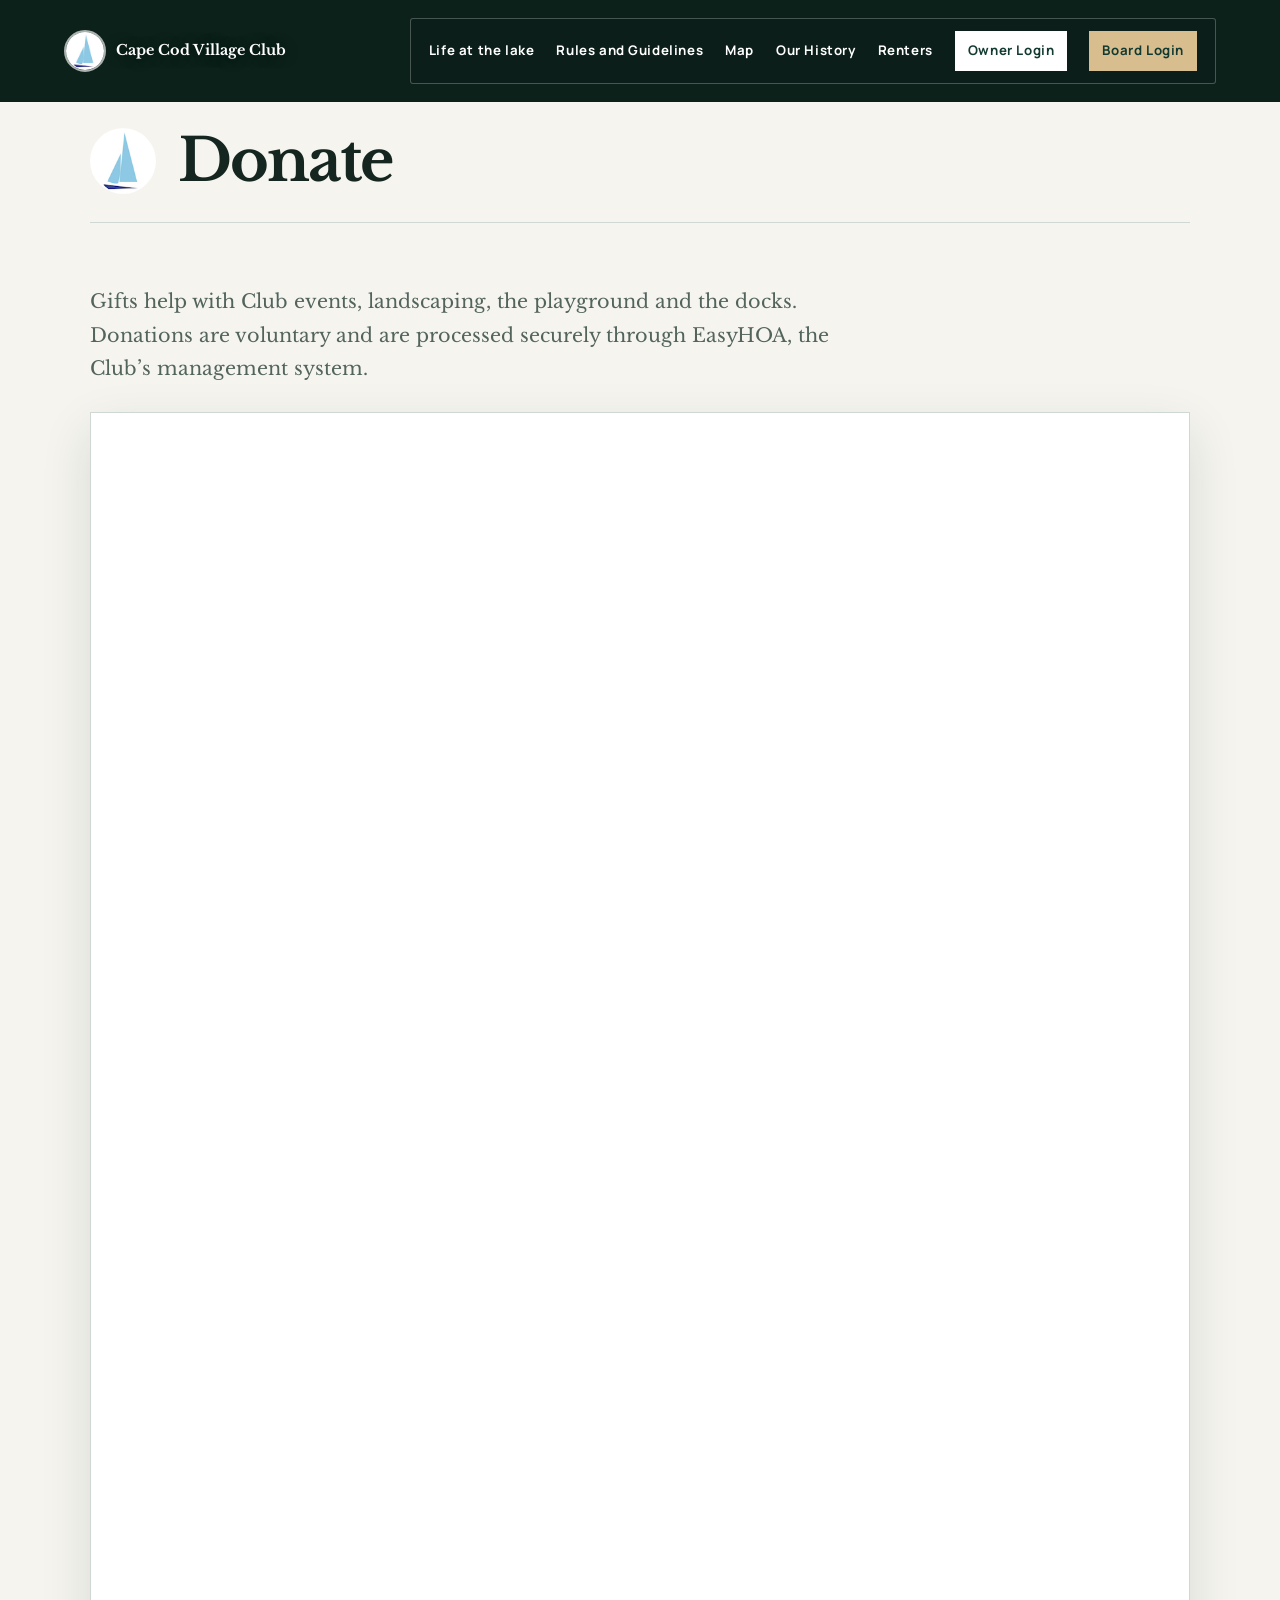
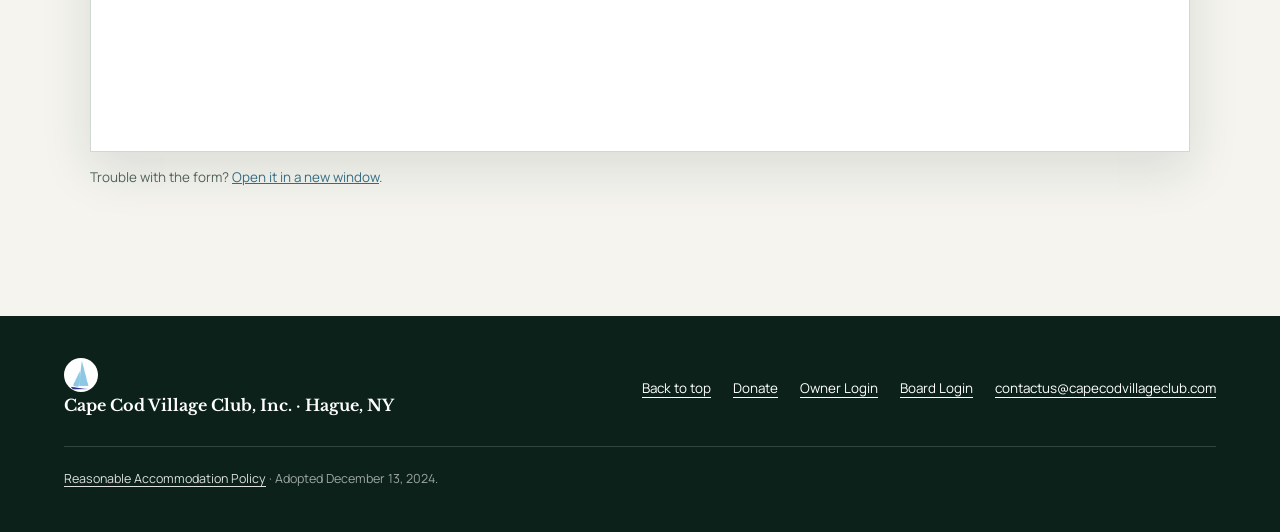
==== donate/index.html @ 1336fd5d "Donate page on the site with EasyHOA's form framed in /donate/ shows the club's EasyHOA donation for" ====
<!doctype html>
<html lang="en">
<head>
  <meta charset="utf-8" />
  <meta name="viewport" content="width=device-width, initial-scale=1, viewport-fit=cover" />
  <meta name="color-scheme" content="light dark" />
  <link rel="icon" type="image/png" sizes="32x32" href="../favicon-32.png" />
  <link rel="apple-touch-icon" href="../apple-touch-icon.png" />
  <meta property="og:type" content="website" />
  <meta property="og:site_name" content="Cape Cod Village Club" />
  <meta property="og:title" content="Donate — Cape Cod Village Club" />
  <meta property="og:description" content="Support Cape Cod Village Club events, landscaping, the playground and the docks." />
  <meta property="og:url" content="https://ccvc-website.vercel.app/donate/" />
  <meta property="og:image" content="https://ccvc-website.vercel.app/images/share-card.jpg" />
  <meta property="og:image:width" content="1200" />
  <meta property="og:image:height" content="630" />
  <meta property="og:image:alt" content="Aerial view of Cape Cod Village Club cottages among the pines on Lake George" />
  <meta name="twitter:card" content="summary_large_image" />
  <title>Donate — Cape Cod Village Club</title>
  <meta name="description" content="Support Cape Cod Village Club events, landscaping, the playground and the docks." />
  <link rel="preconnect" href="https://fonts.googleapis.com" />
  <link rel="preconnect" href="https://fonts.gstatic.com" crossorigin />
  <link href="https://fonts.googleapis.com/css2?family=Libre+Baskerville:ital,wght@0,400;0,700;1,400&family=Manrope:wght@400;500;600;700&display=swap" rel="stylesheet" />
  <link rel="stylesheet" href="../css/site.css" />
  <link rel="stylesheet" href="../css/guide.css" />
  <link rel="stylesheet" href="../css/donate.css" />
</head>
<body class="route-renters" data-page="donate">
  <a class="skip-link" href="#donate">Skip to content</a>

  <div class="nav-shell">
    <button class="mobile-logo-menu" type="button" aria-expanded="false" aria-controls="site-nav" aria-label="Open navigation"><img src="../images/ccvc-logo.jpg" alt="" /></button>
    <a class="brand" href="../" aria-label="Cape Cod Village Club home"><img src="../images/ccvc-logo.jpg" alt="" /><span>Cape Cod Village Club</span></a>
    <nav class="nav" id="site-nav" aria-label="Primary navigation">
      <a class="mobile-home" href="../">Home</a>
      <a href="../#waterfront">Life at the lake</a>
      <a href="../#guidelines">Rules and Guidelines</a>
      <a href="../#map">Map</a>
      <a href="../#history">Our History</a>
      <a href="../renter-guide/">Renters</a>
      <a class="portal-link" href="https://app.easyhoa.com/login.html?redirect=login" target="_blank" rel="noopener">Owner Login</a>
      <a class="portal-link board" href="https://dashboard.easyhoa.com/login/?redirect=login" target="_blank" rel="noopener">Board Login</a>
    </nav>
  </div>

  <main class="section guide donate route-page" id="donate" aria-labelledby="donate-title">
    <div class="wrap donate-wrap">
      <span id="top"></span>
      <div class="renter-form-heading">
        <img src="../images/ccvc-logo.jpg" alt="" />
        <h1 id="donate-title">Donate</h1>
      </div>
      <div class="guide-copy donate-intro">
        <p class="guide-lede">Gifts help with Club events, landscaping, the playground and the docks. Donations are voluntary and are processed securely through EasyHOA, the Club’s management system.</p>
      </div>
      <div class="donate-frame-shell">
        <iframe class="donate-frame" src="https://easyhoa.website/capecodvillageclubinc/donations" title="Cape Cod Village Club donation form" loading="eager"></iframe>
      </div>
      <p class="donate-fallback">Trouble with the form? <a href="https://easyhoa.website/capecodvillageclubinc/donations" target="_blank" rel="noopener">Open it in a new window</a>.</p>
    </div>
  </main>

  <footer>
    <div class="footer-inner">
      <strong><img src="../images/ccvc-logo.jpg" alt="" style="width:34px;height:34px;border-radius:50%;vertical-align:middle;margin-right:10px">Cape Cod Village Club, Inc. · Hague, NY</strong>
      <div class="footer-links">
        <a href="#top">Back to top</a>
        <a href="./">Donate</a>
        <a href="https://app.easyhoa.com/login.html?redirect=login" target="_blank" rel="noopener">Owner Login</a>
        <a href="https://dashboard.easyhoa.com/login/?redirect=login" target="_blank" rel="noopener">Board Login</a>
        <a href="mailto:contactus@capecodvillageclub.com">contactus@capecodvillageclub.com</a>
      </div>
    </div>
    <div class="footer-policy"><p><a href="../docs/reasonable-accommodation-policy.pdf" target="_blank" rel="noopener">Reasonable Accommodation Policy</a> · Adopted December 13, 2024.</p></div>
  </footer>

  <script src="../js/site.js"></script>
</body>
</html>
---- css/site.css ----
:root {
      color-scheme: light dark;
      --page: #f5f4ef;
      --paper: #fffefa;
      --ink: #15251f;
      --muted: #53645d;
      --pine: #173f32;
      --pine-2: #285c4b;
      --lake: #346f89;
      --mist: #dfe8e5;
      --line: #cfd8d2;
      --sand: #d8bd8f;
      --white: #ffffff;
      --shadow: 0 18px 48px rgba(24, 48, 39, .12);
      --header-h: 76px;
    }
    @media (prefers-color-scheme: dark) {
      :root {
        --page: #0d1714;
        --paper: #14221e;
        --ink: #edf5f1;
        --muted: #adbbb5;
        --pine: #8cc0aa;
        --pine-2: #6fac95;
        --lake: #71aac2;
        --mist: #20352f;
        --line: #354a43;
        --sand: #d8bd8f;
        --white: #ffffff;
        --shadow: 0 18px 48px rgba(0, 0, 0, .32);
      }
    }

    * { box-sizing: border-box; }
    html { scroll-behavior: smooth; }
    [id] { scroll-margin-top: calc(var(--header-h) + 18px); }
    body {
      margin: 0;
      background: var(--page);
      color: var(--ink);
      font-family: "Manrope", system-ui, sans-serif;
      font-size: 16px;
      line-height: 1.65;
      overflow-x: hidden;
    }
    body.menu-open { overflow: hidden; }
    body.route-map .nav-shell,
    body.route-renters .nav-shell,
    body.route-history .nav-shell, body.route-documents .nav-shell { background: #0b211a; }
    .home-only[hidden], .route-page[hidden] { display: none !important; }
    .route-page {
      min-height: calc(100svh - 150px);
      padding-top: calc(var(--header-h) + clamp(56px, 8vw, 104px));
    }
    img { max-width: 100%; display: block; }
    a { color: inherit; }
    button { font: inherit; }
    .skip-link {
      position: fixed;
      z-index: 100;
      left: 12px;
      top: -60px;
      padding: 10px 16px;
      background: var(--paper);
      color: var(--ink);
      border-radius: 4px;
    }
    .skip-link:focus { top: 12px; }

    .hero {
      min-height: min(860px, 93svh);
      position: relative;
      display: grid;
      align-items: end;
      background: #243f39 url("../images/hero-lake-george.jpg") center 16% / cover no-repeat;
      color: var(--white);
      isolation: isolate;
    }
    .hero::after {
      content: "";
      position: absolute;
      inset: 0;
      z-index: -1;
      background: linear-gradient(180deg, rgba(5, 17, 14, .26) 0%, rgba(5, 17, 14, .1) 32%, rgba(5, 17, 14, .82) 100%);
    }
    .nav-shell {
      position: absolute;
      top: 0;
      left: 0;
      right: 0;
      z-index: 5;
      display: flex;
      justify-content: flex-end;
      align-items: center;
      min-height: var(--header-h);
      padding: 18px clamp(22px, 5vw, 72px);
    }
    .nav {
      display: flex;
      align-items: center;
      gap: 22px;
      padding: 12px 18px;
      background: rgba(12, 31, 25, .76);
      border: 1px solid rgba(255,255,255,.25);
      border-radius: 3px;
      backdrop-filter: blur(10px);
    }
    .nav a {
      color: #fff;
      text-decoration: none;
      font-size: .83rem;
      font-weight: 700;
      letter-spacing: .045em;
    }
    .nav a:hover, .nav a:focus-visible { text-decoration: underline; text-underline-offset: 5px; }
    .nav a.portal-link {
      padding: 8px 12px;
      background: #fff;
      border: 1px solid #fff;
      color: #123a31;
      text-decoration: none;
    }
    .nav a.portal-link.board { background: var(--sand); border-color: var(--sand); }
    .nav a.portal-link:hover, .nav a.portal-link:focus-visible { background: #e7f0ec; }
    .nav a.portal-link.board:hover, .nav a.portal-link.board:focus-visible { background: #efd39f; }
    .mobile-logo-menu, .mobile-home { display: none; }
    .mobile-logo-menu {
      border: 0;
      padding: 0;
      background: transparent;
      width: 48px;
      height: 48px;
      border-radius: 50%;
      align-items: center;
      justify-content: center;
      cursor: pointer;
    }
    .mobile-logo-menu img { width: 46px; height: 46px; border-radius: 50%; object-fit: cover; border: 2px solid rgba(255,255,255,.65); }

    .hero-content {
      width: min(1180px, calc(100% - 44px));
      margin: 0 auto;
      padding: 140px 0 clamp(64px, 10vh, 112px);
      display: grid;
      grid-template-columns: minmax(0, 820px) 1fr;
      align-items: end;
      gap: 60px;
    }
    .eyebrow {
      margin: 0 0 18px;
      font-size: .78rem;
      font-weight: 700;
      letter-spacing: .15em;
      text-transform: uppercase;
    }
    .hero h1 {
      margin: 0;
      max-width: 760px;
      font-family: "Libre Baskerville", Georgia, serif;
      font-size: clamp(3.15rem, 7.4vw, 7rem);
      line-height: .98;
      letter-spacing: -.045em;
      text-wrap: balance;
    }
    .hero-copy {
      max-width: 600px;
      margin: 24px 0 0;
      color: rgba(255,255,255,.92);
      font-size: clamp(1rem, 1.8vw, 1.22rem);
      line-height: 1.65;
    }
    .scroll-cue {
      justify-self: end;
      display: flex;
      flex-direction: column;
      gap: 10px;
      align-items: center;
      color: rgba(255,255,255,.8);
      font-size: .72rem;
      letter-spacing: .14em;
      text-transform: uppercase;
    }
    .scroll-cue::after { content: ""; width: 1px; height: 72px; background: rgba(255,255,255,.55); }

    main { display: block; }
    .section { padding: clamp(76px, 10vw, 150px) clamp(22px, 5vw, 72px); }
    .wrap { width: min(1180px, 100%); margin: 0 auto; }
    .kicker {
      color: var(--lake);
      font-size: .76rem;
      font-weight: 700;
      letter-spacing: .15em;
      text-transform: uppercase;
      margin: 0 0 16px;
    }
    h2 {
      margin: 0;
      font-family: "Libre Baskerville", Georgia, serif;
      font-size: clamp(2.15rem, 4.6vw, 4.35rem);
      line-height: 1.09;
      letter-spacing: -.035em;
      text-wrap: balance;
    }
    .intro-grid {
      display: grid;
      grid-template-columns: minmax(0, 1.1fr) minmax(280px, .65fr);
      gap: clamp(50px, 9vw, 132px);
      align-items: start;
    }
    .intro-copy p {
      margin: 28px 0 0;
      max-width: 720px;
      color: var(--muted);
      font-family: "Libre Baskerville", Georgia, serif;
      font-size: clamp(1.08rem, 2vw, 1.35rem);
      line-height: 1.8;
    }
    .fact-stack { border-top: 1px solid var(--line); }
    .fact {
      display: grid;
      grid-template-columns: 120px 1fr;
      gap: 22px;
      padding: 24px 0;
      border-bottom: 1px solid var(--line);
    }
    .fact strong {
      color: var(--pine);
      font-family: "Libre Baskerville", Georgia, serif;
      font-size: 1.2rem;
    }
    .fact span { color: var(--muted); font-size: .9rem; }

    .map-heading { padding-bottom: clamp(54px, 7vw, 88px); }
    .map-embed {
      display: block;
      width: 100%;
      aspect-ratio: 16 / 10;
      min-height: 620px;
      margin-top: 36px;
      border: 0;
      background: var(--mist);
    }
    .life-section { background: var(--paper); }
    .section-head {
      display: grid;
      grid-template-columns: minmax(0, 1fr) minmax(280px, .55fr);
      gap: 60px;
      align-items: end;
      margin-bottom: 54px;
    }
    .section-head p {
      margin: 0 0 4px;
      color: var(--muted);
      max-width: 480px;
    }
    .editorial-grid {
      display: grid;
      grid-template-columns: 1.25fr .75fr;
      gap: 24px;
      align-items: stretch;
    }
    .feature-card {
      position: relative;
      min-height: 630px;
      overflow: hidden;
      background: #24463d;
    }
    .feature-card img, .small-feature img { width: 100%; height: 100%; object-fit: cover; }
    .feature-card::after, .small-feature::after {
      content: "";
      position: absolute;
      inset: 0;
      background: linear-gradient(180deg, transparent 44%, rgba(4,16,13,.8) 100%);
    }
    .feature-label {
      position: absolute;
      left: 28px;
      bottom: 26px;
      z-index: 1;
      color: #fff;
    }
    .feature-label strong {
      display: block;
      font-family: "Libre Baskerville", Georgia, serif;
      font-size: clamp(1.4rem, 2.5vw, 2.1rem);
      line-height: 1.2;
    }
    .feature-label span { font-size: .84rem; color: rgba(255,255,255,.8); }
    .side-features { display: grid; grid-template-rows: 1fr auto; gap: 24px; }
    .small-feature { min-height: 390px; position: relative; overflow: hidden; background: #24463d; }
    .amenity-list {
      display: grid;
      grid-template-columns: 1fr 1fr;
      border-top: 1px solid var(--line);
    }
    .amenity {
      padding: 22px 14px 22px 0;
      border-bottom: 1px solid var(--line);
      color: var(--muted);
      font-size: .9rem;
    }
    .amenity:nth-child(even) { padding-left: 18px; border-left: 1px solid var(--line); }
    .amenity strong { display: block; color: var(--ink); margin-bottom: 2px; }

    .rules {
      display: grid;
      grid-template-columns: .7fr 1.3fr;
      gap: clamp(50px, 9vw, 130px);
    }
    .rules-intro { position: sticky; top: 40px; align-self: start; }
    .rules-intro p { color: var(--muted); margin: 24px 0 0; }
    .rules-list { border-top: 1px solid var(--line); }
    .rule-row {
      display: grid;
      grid-template-columns: 64px 1fr;
      gap: 24px;
      padding: 30px 0;
      border-bottom: 1px solid var(--line);
    }
    .rule-row span { color: var(--lake); font-family: "Libre Baskerville", Georgia, serif; font-size: 1.05rem; }
    .rule-row h3 { margin: 0 0 8px; font-family: "Libre Baskerville", Georgia, serif; font-size: 1.35rem; }
    .rule-row p { margin: 0; color: var(--muted); }

    .closing {
      position: relative;
      min-height: 620px;
      display: grid;
      place-items: center;
      padding: 80px 22px;
      background: #24463d url("../images/closing-background.jpg") center 42% / cover no-repeat;
      color: #fff;
      text-align: center;
      isolation: isolate;
    }
    .closing::before {
      content: "";
      position: absolute;
      inset: 0;
      z-index: -1;
      background: rgba(7, 26, 20, .58);
    }
    .closing blockquote {
      margin: 0;
      max-width: 900px;
      font-family: "Libre Baskerville", Georgia, serif;
      font-size: clamp(2.1rem, 5.2vw, 5rem);
      line-height: 1.16;
      letter-spacing: -.035em;
    }
    .closing p { margin: 24px 0 0; color: rgba(255,255,255,.78); }

    footer {
      background: #0b211a;
      color: rgba(255,255,255,.72);
      padding: 42px clamp(22px, 5vw, 72px);
    }
    .footer-inner {
      width: min(1180px, 100%);
      margin: 0 auto;
      display: flex;
      justify-content: space-between;
      align-items: center;
      gap: 30px;
      font-size: .84rem;
    }
    .footer-inner strong { color: #fff; font-family: "Libre Baskerville", Georgia, serif; font-size: 1rem; }
    .footer-links { display: flex; flex-wrap: wrap; gap: 22px; }
    .footer-links a { color: #fff; text-underline-offset: 4px; }
    .footer-policy {
      width: min(1180px, 100%);
      margin: 28px auto 0;
      padding-top: 22px;
      border-top: 1px solid rgba(255,255,255,.16);
      color: rgba(255,255,255,.6);
      font-size: .78rem;
    }
    .footer-policy p { margin: 0; }
    .footer-policy a { color: rgba(255,255,255,.86); text-underline-offset: 3px; }

    .brand { margin-right: auto; display:flex; align-items:center; gap:10px; color:#fff; text-decoration:none; font-family:"Libre Baskerville",Georgia,serif; font-size:.9rem; font-weight:700; text-shadow:0 1px 12px rgba(0,0,0,.5); }
    .brand img { width:42px; height:42px; border-radius:50%; object-fit:cover; border:2px solid rgba(255,255,255,.65); }
    .nav-shell { position: fixed; background:linear-gradient(180deg,rgba(6,20,16,.68),transparent); }
    .timeline { margin-top:64px; display:grid; grid-template-columns:repeat(4,1fr); border-top:1px solid var(--line); }
    .time-item { padding:24px 22px 0 0; }
    .time-item:not(:first-child){padding-left:22px;border-left:1px solid var(--line)}
    .time-item strong{display:block;color:var(--pine);font-family:"Libre Baskerville",Georgia,serif;font-size:1.55rem}.time-item span{color:var(--muted);font-size:.88rem}
    .history-page { background:var(--page); }
    .history-intro { display:grid; grid-template-columns:minmax(0,1.15fr) minmax(280px,.65fr); gap:clamp(44px,8vw,110px); align-items:end; margin-bottom:clamp(62px,9vw,110px); }
    .history-prose { margin-top:22px; }
    .history-prose p { margin:0 0 18px; color:var(--muted); max-width:760px; font-family:"Libre Baskerville",Georgia,serif; font-size:clamp(1.02rem,1.8vw,1.25rem); line-height:1.75; }
    .history-prose p:last-child { margin-bottom:0; }
    .history-source { border-top:1px solid var(--line); padding-top:18px; color:var(--muted); font-size:.84rem; }
    .history-source cite { color:var(--ink); font-family:"Libre Baskerville",Georgia,serif; }
    .history-timeline { position:relative; width:min(980px,100%); margin:0 auto; }
    .history-timeline::before { content:""; position:absolute; top:12px; bottom:0; left:178px; width:1px; background:var(--line); }
    .history-entry { position:relative; display:grid; grid-template-columns:145px minmax(0,1fr); gap:66px; padding:0 0 clamp(54px,8vw,92px); }
    .history-entry::before { content:""; position:absolute; top:10px; left:172px; width:11px; height:11px; border-radius:50%; background:var(--page); border:2px solid var(--lake); }
    .history-date { color:var(--pine); font-family:"Libre Baskerville",Georgia,serif; font-size:clamp(1.35rem,2.4vw,1.85rem); line-height:1.2; text-align:right; }
    .history-copy h3 { margin:0 0 10px; font-family:"Libre Baskerville",Georgia,serif; font-size:clamp(1.28rem,2.2vw,1.75rem); line-height:1.3; }
    .history-copy p { margin:0; color:var(--muted); max-width:680px; }
    .history-gallery { width:min(1080px,100%); margin:clamp(8px,2vw,24px) auto 0; padding-top:clamp(48px,7vw,84px); border-top:1px solid var(--line); }
    .history-gallery h3 { margin:0 0 clamp(26px,4vw,44px); font-family:"Libre Baskerville",Georgia,serif; font-size:clamp(1.8rem,3.5vw,3rem); line-height:1.2; }
    .history-gallery-grid { columns:3 250px; column-gap:14px; }
    .history-photo { margin:0 0 14px; overflow:hidden; background:var(--mist); break-inside:avoid; }
    .history-photo img { width:100%; height:auto; }
    .renters { background:var(--mist); }
    .renter-intro { display:grid; grid-template-columns:.9fr 1.1fr; gap:70px; align-items:start; margin-bottom:54px; }
    .renter-intro p { margin:0;color:var(--muted);font-size:1.03rem; }
    .wizard { background:var(--paper); box-shadow:var(--shadow); display:grid; grid-template-columns:240px 1fr; min-height:650px; }
    .step-rail { background:#123a31; color:#fff; padding:34px 26px; }
    .step-rail h3{font-family:"Libre Baskerville",Georgia,serif;margin:0 0 28px;font-size:1.25rem}
    .step-indicator{display:flex;gap:12px;align-items:center;padding:13px 0;color:rgba(255,255,255,.58);font-size:.85rem}.step-indicator b{display:grid;place-items:center;width:28px;height:28px;border:1px solid rgba(255,255,255,.35);border-radius:50%;font-size:.75rem}.step-indicator.active{color:#fff}.step-indicator.active b{background:var(--sand);color:#15251f;border-color:var(--sand)}
    .wizard-main{padding:clamp(28px,5vw,58px)}.wizard-step{display:none}.wizard-step.active{display:block}.wizard-step h3{font-family:"Libre Baskerville",Georgia,serif;font-size:clamp(1.55rem,3vw,2.25rem);margin:0 0 8px}.wizard-step>.lead{color:var(--muted);margin:0 0 30px}
    .form-grid{display:grid;grid-template-columns:1fr 1fr;gap:20px}.field{display:flex;flex-direction:column;gap:7px}.field.full{grid-column:1/-1}.field label{font-size:.8rem;font-weight:700;color:var(--ink)}.field input,.field textarea{width:100%;border:1px solid var(--line);background:var(--page);color:var(--ink);padding:13px 14px;border-radius:2px;font:inherit}.field textarea{min-height:110px;resize:vertical}.field input:focus,.field textarea:focus{outline:2px solid var(--lake);outline-offset:1px}.field input[aria-invalid="true"]{border-color:#b34d3e}.error{color:#b34d3e;font-size:.76rem;min-height:1.1em}
    .agreement-box{border:1px solid var(--line);padding:24px;max-height:290px;overflow:auto;background:var(--page);font-size:.9rem;color:var(--muted)}.agreement-box h4{color:var(--ink);margin:0 0 12px;font-family:"Libre Baskerville",Georgia,serif}.agreement-box ul{padding-left:20px}.checkline{display:flex;gap:10px;align-items:flex-start;margin:20px 0;color:var(--ink);font-size:.9rem}.checkline input{margin-top:5px}
    .dropzone{border:1px dashed var(--lake);background:var(--page);padding:34px;text-align:center}.dropzone input{max-width:100%}.dropzone p{color:var(--muted);font-size:.85rem}.file-list{list-style:none;padding:0;margin:18px 0}.file-list li{display:flex;justify-content:space-between;gap:15px;padding:11px 0;border-bottom:1px solid var(--line);font-size:.87rem}.file-list button{border:0;background:transparent;color:#a54437;text-decoration:underline;cursor:pointer}
    .wizard-actions{display:flex;justify-content:space-between;gap:14px;margin-top:34px}.btn{border:0;padding:13px 20px;background:var(--pine);color:#fff;font-weight:700;cursor:pointer;text-decoration:none;display:inline-flex;align-items:center;justify-content:center}.btn.secondary{background:transparent;color:var(--ink);border:1px solid var(--line)}.btn:disabled{opacity:.45;cursor:not-allowed}
    .review{display:grid;gap:18px}.review-block{border-top:1px solid var(--line);padding-top:16px}.review-block h4{margin:0 0 8px;font-family:"Libre Baskerville",Georgia,serif}.review-block p{margin:3px 0;color:var(--muted)}.packet-result{display:none;margin-top:28px;padding:22px;background:#dceee4;color:#17352c}.packet-result.show{display:block}.packet-result h4{margin:0 0 8px}.packet-actions{display:flex;gap:12px;flex-wrap:wrap;margin-top:15px}
    .contact-section{background:var(--paper)}.contact-wrap{max-width:760px}.contact-form{display:grid;grid-template-columns:1fr 1fr;gap:18px;margin-top:28px}.contact-note{color:var(--muted);font-size:.82rem;margin-top:12px}
    .gallery-strip{display:grid;grid-template-columns:1.4fr .8fr .8fr;gap:10px;padding:10px;background:var(--page)}.gallery-strip img{width:100%;height:340px;object-fit:cover}.gallery-strip img:first-child{object-position:center 54%}
    /* Renter agreement — uses the same editorial language as the main site. */
    .renters { background: var(--page); }
    .renter-form-shell { width: min(1040px, 100%); margin: 0 auto; }
    .renter-form-heading { display: grid; grid-template-columns: 66px minmax(0, 1fr); gap: 22px; align-items: center; margin: 0 0 clamp(34px, 6vw, 62px); padding-bottom: 28px; border-bottom: 1px solid var(--line); }
    .renter-form-heading img { width: 66px; height: 66px; object-fit: cover; border-radius: 50%; }
    .renter-form-heading h2 { margin: 0; color: var(--ink); font-family: "Libre Baskerville", Georgia, serif; font-size: clamp(2rem, 4.6vw, 4rem); line-height: 1.09; letter-spacing: -.035em; }
    .wizard { display: block; min-height: 0; background: var(--paper); box-shadow: var(--shadow); }
    .wizard-main { padding: clamp(28px, 6vw, 72px); }
    .wizard-step { display: none; }
    .wizard-step.active { display: block; }
    .wizard-step h3 { margin: 0 0 10px; color: var(--pine); font-family: "Libre Baskerville", Georgia, serif; font-size: clamp(1.55rem, 3vw, 2.35rem); line-height: 1.28; letter-spacing: -.02em; }
    .wizard-step > .lead { max-width: 760px; margin: 0 0 20px; color: var(--muted); font-size: .98rem; line-height: 1.65; }
    .wizard-step > .lead + .lead { margin-top: -8px; }
    .form-grid { display: grid; grid-template-columns: repeat(2, minmax(0, 1fr)); gap: 24px 28px; }
    .field, .choice-field { display: flex; flex-direction: column; gap: 8px; }
    .field.full { grid-column: 1 / -1; }
    .field label, .choice-label, .signature-label, .upload-label { color: var(--ink); font-size: .84rem; line-height: 1.45; font-weight: 700; }
    .required { color: #a54437; }
    .field input, .field select {
      width: 100%; min-height: 52px; padding: 12px 14px; border: 1px solid var(--line); border-radius: 2px;
      background: var(--page); color: var(--ink); font: inherit;
    }
    .field input:focus, .field select:focus { outline: 2px solid var(--lake); outline-offset: 1px; border-color: var(--lake); }
    .field input[aria-invalid="true"], .field select[aria-invalid="true"] { border-color: #a54437; }
    .error { min-height: 0; color: #a54437; font-size: .78rem; }
    .error:empty { display: none; }
    .rules-copy, .waiver-copy { margin: 28px 0 42px; padding: clamp(22px, 4vw, 36px); border-top: 1px solid var(--line); border-bottom: 1px solid var(--line); background: var(--page); color: var(--muted); font-size: .92rem; line-height: 1.62; }
    .rules-copy p, .waiver-copy p { margin: 0 0 21px; }
    .rules-copy p:last-child, .waiver-copy p:last-child { margin-bottom: 0; }
    .rule-heading { display: block; margin-bottom: 3px; color: var(--pine); font-family: "Libre Baskerville", Georgia, serif; font-weight: 700; }
    .signature-field { margin-top: 34px; }
    .signature-label { display: block; margin: 0 0 13px; }
    .signature-wrap { position: relative; height: 280px; border: 1px dashed var(--lake); background: var(--page); touch-action: none; }
    .signature-wrap canvas { display: block; width: 100%; height: 100%; cursor: crosshair; touch-action: none; }
    .signature-placeholder { position: absolute; inset: 0; display: grid; place-items: center; color: var(--muted); pointer-events: none; font-family: "Libre Baskerville", Georgia, serif; font-size: 1rem; }
    .signature-wrap.signed .signature-placeholder { display: none; }
    .signature-error { margin-top: 7px; }
    .select-shell { position: relative; }
    .select-shell select { padding-right: 72px; }
    .select-clear { position: absolute; top: 50%; right: 36px; transform: translateY(-50%); display: none; width: 28px; height: 28px; border: 0; background: transparent; color: var(--muted); cursor: pointer; font-size: 1.1rem; }
    .select-shell.has-value .select-clear { display: block; }
    .watercraft-extra, .boat-detail-panel { display: none; }
    .watercraft-extra.show { display: block; margin-top: 34px; padding-top: 30px; border-top: 1px solid var(--line); }
    .boat-detail-panel.show { display: block; margin-top: 30px; }
    .boat-detail-panel .form-grid { margin-top: 0; }
    .radio-list { display: grid; grid-template-columns: repeat(2, minmax(0, 1fr)); gap: 12px; margin-top: 10px; }
    .radio-line { display: flex; align-items: center; gap: 11px; min-height: 56px; padding: 13px 16px; border: 1px solid var(--line); background: var(--page); color: var(--ink); cursor: pointer; }
    .radio-line:has(input:checked) { border-color: var(--lake); background: var(--mist); }
    .radio-line input { appearance: none; flex: 0 0 auto; width: 22px; height: 22px; margin: 0; border: 1px solid var(--muted); border-radius: 50%; background: var(--paper); }
    .radio-line input:checked { border: 6px solid var(--lake); }
    .upload-block { grid-column: 1 / -1; margin-top: 8px; }
    .upload-helper { margin: 3px 0 12px; color: var(--muted); font-size: .87rem; }
    .dropzone { min-height: 190px; display: grid; place-items: center; padding: 28px; border: 1px dashed var(--lake); background: var(--page); text-align: center; }
    .dropzone.dragging { border-color: var(--pine); background: var(--mist); }
    .dropzone p { max-width: 440px; margin: 0 auto 8px; color: var(--muted); font-size: .88rem; line-height: 1.5; }
    .dropzone input { position: absolute; width: 1px; height: 1px; overflow: hidden; opacity: 0; pointer-events: none; }
    .select-file { display: inline-flex; align-items: center; gap: 8px; border: 0; background: transparent; color: var(--lake); cursor: pointer; font: inherit; font-weight: 700; }
    .select-file svg { width: 18px; height: 18px; }
    .file-list { list-style: none; padding: 0; margin: 12px 0 0; }
    .file-list:empty { display: none; }
    .file-list li { display: flex; justify-content: space-between; gap: 15px; padding: 10px 0; border-bottom: 1px solid var(--line); color: var(--muted); font-size: .84rem; }
    .file-list button { border: 0; background: transparent; color: #a54437; text-decoration: underline; cursor: pointer; }
    .wizard-actions { display: flex; justify-content: space-between; gap: 13px; margin-top: 44px; padding-top: 24px; border-top: 1px solid var(--line); }
    .btn { min-width: 150px; min-height: 52px; padding: 12px 22px; border: 1px solid var(--pine); border-radius: 2px; background: var(--pine); color: #fff; font-weight: 700; cursor: pointer; text-decoration: none; display: inline-flex; align-items: center; justify-content: center; }
    .btn:hover, .btn:focus-visible { background: var(--pine-2); border-color: var(--pine-2); outline: 2px solid transparent; }
    .btn.back, .btn.secondary { margin-right: auto; background: transparent; color: var(--ink); border-color: var(--line); }
    .btn.back:hover, .btn.back:focus-visible, .btn.secondary:hover, .btn.secondary:focus-visible { background: var(--mist); border-color: var(--lake); }
    .btn.complete { background: var(--pine); color: #fff; }
    .packet-result { display: none; margin-top: 30px; padding: 26px; border-top: 4px solid var(--pine); background: var(--mist); color: var(--ink); }
    .packet-result.show { display: block; }
    .packet-result h4 { margin: 0 0 8px; font-family: "Libre Baskerville", Georgia, serif; }
    .packet-actions { display: flex; flex-wrap: wrap; gap: 12px; margin-top: 16px; }
    .packet-result .btn { min-width: 0; min-height: 48px; }
    .watercraft-question .field { margin-top: 14px; }
    .vehicle-details { grid-column: 1 / -1; display: grid; gap: 24px; margin-top: 4px; }
    .vehicle-detail-group { padding-top: 24px; border-top: 1px solid var(--line); }
    .vehicle-detail-group h4 { margin: 0 0 16px; color: var(--pine); font-family: "Libre Baskerville", Georgia, serif; font-size: 1.08rem; }
    .rental-car-toggle { display: inline-flex; align-items: center; gap: 10px; margin: 0 0 18px; color: var(--ink); font-size: .88rem; font-weight: 700; cursor: pointer; }
    .rental-car-toggle input { appearance: none; width: 22px; height: 22px; margin: 0; border: 1px solid var(--muted); border-radius: 2px; background: var(--page); display: grid; place-items: center; }
    .rental-car-toggle input::after { content: ""; width: 10px; height: 6px; border-left: 2px solid #fff; border-bottom: 2px solid #fff; transform: rotate(-45deg) translate(1px, -1px); opacity: 0; }
    .rental-car-toggle input:checked { border-color: var(--lake); background: var(--lake); }
    .rental-car-toggle input:checked::after { opacity: 1; }
    .rental-car-toggle input:focus-visible { outline: 2px solid var(--lake); outline-offset: 2px; }
    .vehicle-detail-fields { display: grid; grid-template-columns: repeat(3, minmax(0, 1fr)); gap: 18px; }
    .vehicle-detail-fields[hidden] { display: none; }
    @media (max-width: 700px) {
      .renter-form-heading { grid-template-columns: 50px minmax(0, 1fr); gap: 16px; }
      .renter-form-heading img { width: 50px; height: 50px; }
      .wizard-main { padding: 26px 20px; }
      .form-grid, .radio-list, .vehicle-detail-fields { grid-template-columns: 1fr; }
      .signature-wrap { height: 220px; }
      .wizard-actions { flex-wrap: wrap; }
      .wizard-actions .btn { flex: 1 1 130px; }
    }
    @media print {
      .nav-shell,.hero,.life-section,#guidelines,.closing,footer,.wizard-actions,.contact-section,.packet-actions,.renter-form-heading{display:none!important}
      .renters{background:#fff!important;padding:0!important;color:#000!important}.renter-form-shell{width:100%}.wizard{box-shadow:none;display:block}.wizard-main{padding:0}.wizard-step{display:none!important}.wizard-step[data-step="6"]{display:block!important}.packet-result{display:block!important}body{background:#fff;color:#000}.section{padding:0}
    }
    @media (max-width: 1100px) and (min-width: 821px) {
      .brand span { display: none; }
      .nav { gap: 12px; padding: 10px; }
      .nav a { font-size: .76rem; }
    }
    @media (max-width: 820px) {
      .brand { display:none; }
      .nav-shell { padding: 14px 18px; }
      .mobile-logo-menu { display:inline-flex; margin-right:auto; }
      .mobile-home { display:block; }
      .nav {
        position: fixed;
        top: 76px;
        left: 18px;
        right: 18px;
        display: none;
        flex-direction: column;
        align-items: stretch;
        gap: 0;
        padding: 6px;
        background: rgba(9,28,22,.97);
        border-radius: 3px;
      }
      .nav.open { display: flex; }
      .nav a { padding: 16px 15px; border-bottom: 1px solid rgba(255,255,255,.12); }
      .nav a.portal-link, .nav a.portal-link.board { margin: 5px; padding: 13px 15px; background: var(--sand); border: 0; color: #15251f; text-align: center; }
      .nav a.portal-link.board { background: #fff; }
      .nav a:last-child { border-bottom: 0; }
      .map-embed { aspect-ratio: 4 / 5; min-height: 560px; margin-top: 28px; }
      .hero { min-height: 720px; }
      .hero-content { grid-template-columns: 1fr; padding-bottom: 60px; }
      .scroll-cue { display: none; }
      .intro-grid, .section-head, .rules { grid-template-columns: 1fr; }
      .intro-grid { gap: 48px; }
      .section-head { gap: 24px; }
      .editorial-grid { grid-template-columns: 1fr; }
      .feature-card { min-height: 500px; }
      .side-features { grid-template-rows: auto auto; }
      .small-feature { min-height: 360px; }
      .rules-intro { position: static; }
      .footer-inner { align-items: flex-start; flex-direction: column; }
      .timeline{grid-template-columns:1fr 1fr}.time-item:nth-child(3){border-left:0}.history-intro{grid-template-columns:1fr;gap:30px}.history-timeline::before{left:128px}.history-entry{grid-template-columns:100px minmax(0,1fr);gap:56px}.history-entry::before{left:122px}.renter-intro{grid-template-columns:1fr;gap:32px}.wizard{grid-template-columns:1fr}.step-rail{padding:18px;display:grid;grid-template-columns:repeat(5,1fr);gap:5px}.step-rail h3{display:none}.step-indicator{justify-content:center;padding:4px}.step-indicator span{display:none}.form-grid,.contact-form{grid-template-columns:1fr}.field.full{grid-column:auto}.gallery-strip{grid-template-columns:1fr 1fr}.gallery-strip img{height:240px}.gallery-strip img:first-child{grid-column:1/-1}
    }
    @media (max-width: 520px) {
      .hero { min-height: 680px; background-position: 58% 12%; }
      .hero h1 { font-size: clamp(2.9rem, 15vw, 4.5rem); }
      .hero-content { width: calc(100% - 36px); }
      .section { padding-left: 18px; padding-right: 18px; }
      .fact { grid-template-columns: 110px 1fr; }
      .feature-card { min-height: 420px; }
      .small-feature { min-height: 300px; }
      .amenity-list { grid-template-columns: 1fr; }
      .amenity:nth-child(even) { padding-left: 0; border-left: 0; }
      .document { padding: 32px 22px; min-height: 210px; }
      .rule-row { grid-template-columns: 44px 1fr; gap: 14px; }
      .history-timeline::before { left:7px; }
      .history-entry { grid-template-columns:1fr; gap:8px; padding-left:32px; }
      .history-entry::before { left:1px; top:9px; }
      .history-date { text-align:left; font-size:1.2rem; }
      .history-photo-grid { grid-template-columns:1fr; margin-top:22px; }
      .history-photo.wide { grid-column:auto; }
      .history-photo img,.history-photo.wide img { height:auto; max-height:none; }
      .closing { min-height: 500px; }
    }
    @media (prefers-reduced-motion: reduce) {
      html { scroll-behavior: auto; }
      *, *::before, *::after { transition: none !important; }
    }
  

/* Historical Documents page */
.documents-gallery { border-top:0; padding-top:0; margin-top:0; }
.documents-gallery h2 { margin:0 0 clamp(26px,4vw,44px); font-family:"Libre Baskerville",Georgia,serif; font-size:clamp(2.2rem,5vw,4.2rem); line-height:1.1; }
.document-item a { display:block; }
.document-item figcaption { padding:10px 12px 12px; color:var(--muted); font-size:.84rem; line-height:1.45; background:var(--paper); }
.documents-actions { margin:clamp(24px,4vw,40px) 0 0; }

/* History page: featured photo beside the introduction */
.history-intro { align-items: start; }
.history-aside { align-self: stretch; display: flex; flex-direction: column; justify-content: space-between; gap: 28px; }
.history-feature { margin: 0; overflow: hidden; background: var(--mist); box-shadow: var(--shadow); }
.history-feature img { width: 100%; height: auto; }
@media (max-width: 820px) {
  .history-aside { align-self: auto; }
  .history-feature { max-width: 340px; }
}

/* Donate */
.closing-donate { margin-top: 34px; }
.closing-donate p { margin: 0 0 16px; font-size: .95rem; }
.btn.donate-btn { background: var(--sand); border-color: var(--sand); color: #15251f; }
.btn.donate-btn:hover, .btn.donate-btn:focus-visible { background: #efd39f; border-color: #efd39f; }
---- css/guide.css ----
/* Renter Guide page — additions on top of site.css (same design system). */
.guide { background: var(--page); }
.guide-wrap { width: min(780px, 100%); }
.renter-form-heading h1 { margin: 0; color: var(--ink); font-family: "Libre Baskerville", Georgia, serif; font-size: clamp(2rem, 4.6vw, 4rem); line-height: 1.09; letter-spacing: -.035em; }
.guide-copy { color: var(--ink); font-size: 1.02rem; line-height: 1.7; }
.guide-copy .guide-lede { font-family: "Libre Baskerville", Georgia, serif; font-size: clamp(1.05rem, 1.6vw, 1.2rem); line-height: 1.75; color: var(--muted); margin: 0 0 8px; }
.guide-copy h2 { margin: clamp(36px, 5vw, 52px) 0 12px; padding-top: 22px; border-top: 1px solid var(--line); font-family: "Libre Baskerville", Georgia, serif; font-size: clamp(1.35rem, 2.4vw, 1.75rem); line-height: 1.25; }
.guide-copy p { margin: 0 0 14px; }
.guide-copy ul { margin: 0 0 14px; padding-left: 22px; }
.guide-copy li { margin: 6px 0; }
.guide-copy a:not(.btn) { color: var(--lake); }
.guide-action { margin-top: 22px !important; }
.guide-closing { margin-top: clamp(30px, 4vw, 44px) !important; font-family: "Libre Baskerville", Georgia, serif; font-style: italic; }
@media screen and (max-width: 820px) { body .section.route-page { padding-top: calc(var(--header-h) + 32px); } }
.register-callout { display: flex; flex-wrap: wrap; align-items: center; justify-content: space-between; gap: 14px 22px; margin: 22px 0 6px; padding: 20px 22px; border-top: 4px solid var(--pine); background: var(--mist); }
.register-callout p { margin: 0; }
.guide-copy .guide-note { margin-top: 18px; color: var(--muted); font-size: .84rem; font-style: italic; }
.guide-copy h3 { margin: 26px 0 8px; font-family: "Libre Baskerville", Georgia, serif; font-size: clamp(1.08rem, 1.7vw, 1.22rem); line-height: 1.3; }
---- css/donate.css ----
/* Donate page: EasyHOA's donation form framed inside the site. */
.donate-wrap { width: min(1100px, 100%); }
.donate-intro { max-width: 780px; margin-bottom: 26px; }
.donate-frame-shell { position: relative; overflow: hidden; height: 1340px; background: #fff; border: 1px solid var(--line); box-shadow: var(--shadow); }
.donate-frame { position: absolute; top: -79px; left: 0; width: 100%; height: calc(100% + 79px); border: 0; display: block; background: #fff; }
.donate-fallback { margin: 14px 0 0; color: var(--muted); font-size: .84rem; }
.donate-fallback a { color: var(--lake); }
@media (max-width: 1060px) { .donate-frame-shell { height: 1880px; } }
@media (max-width: 600px)  { .donate-frame-shell { height: 1960px; margin: 0 -6px; } }
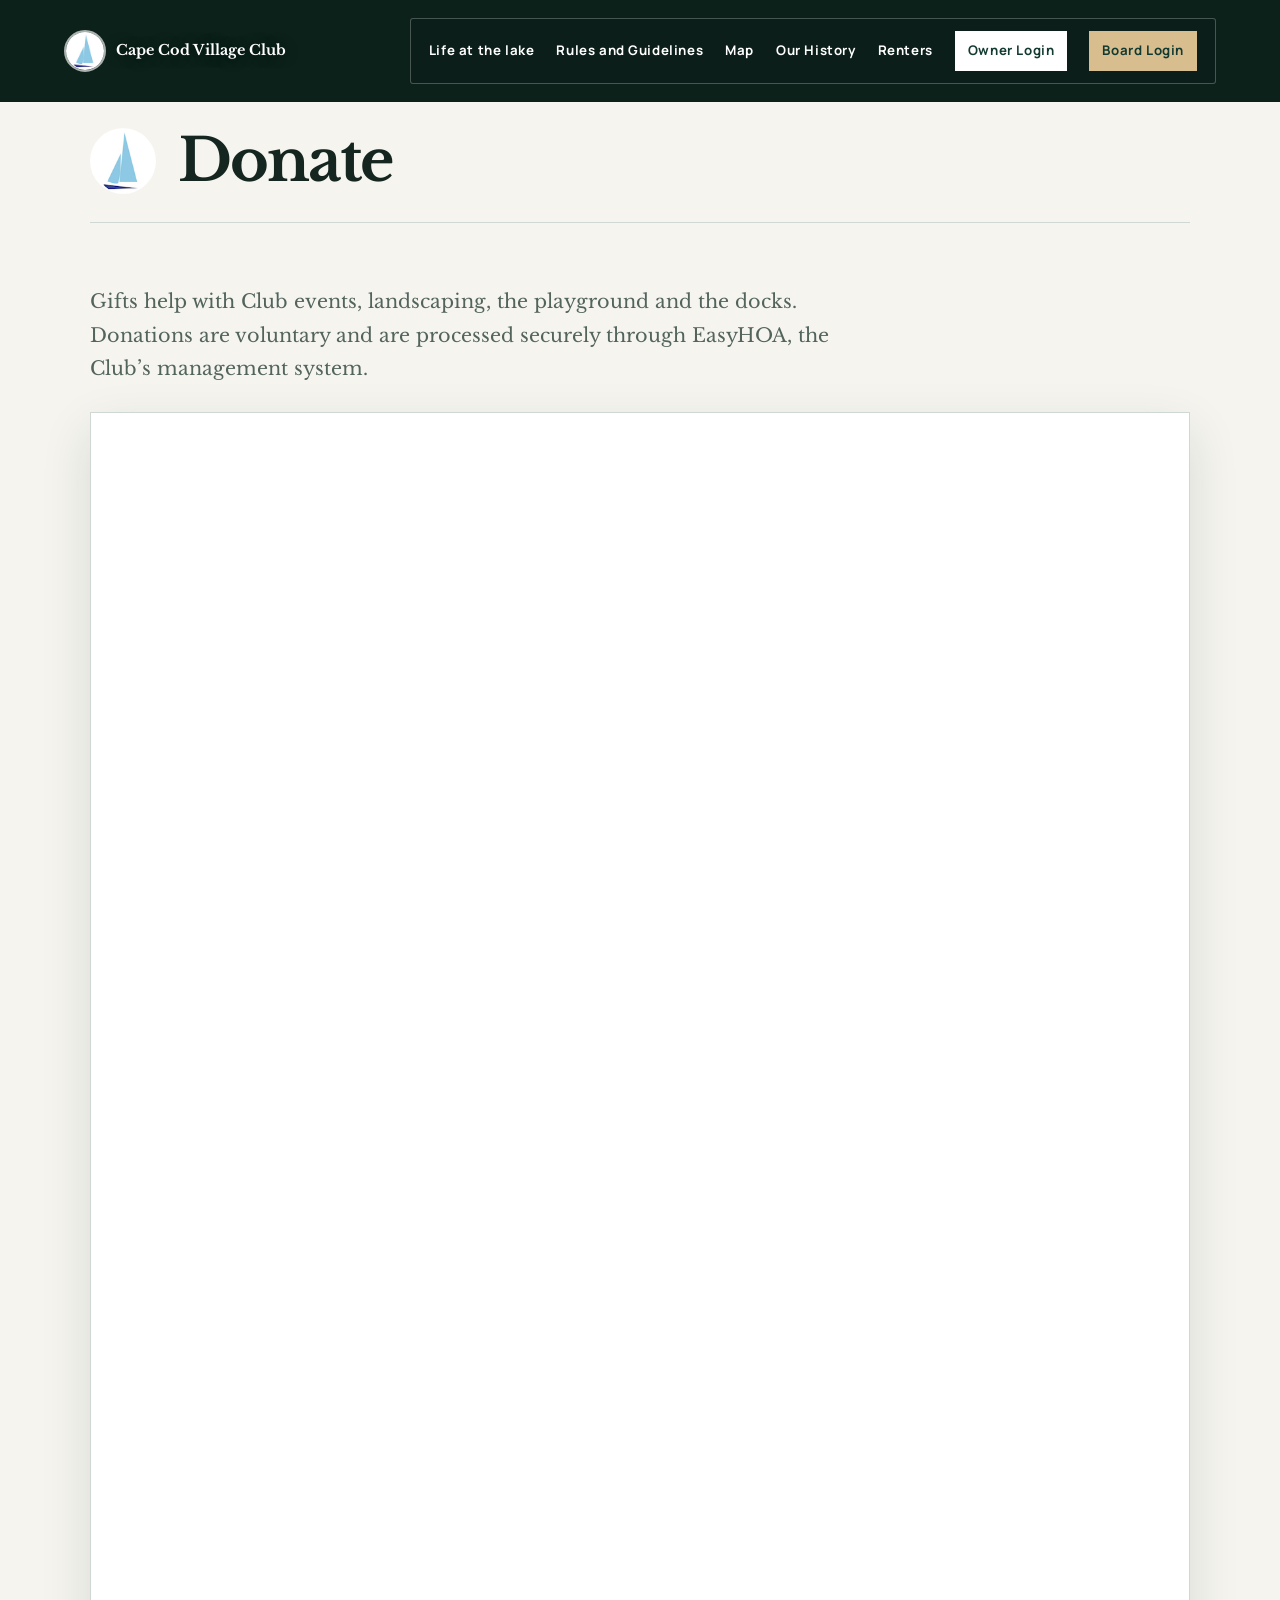
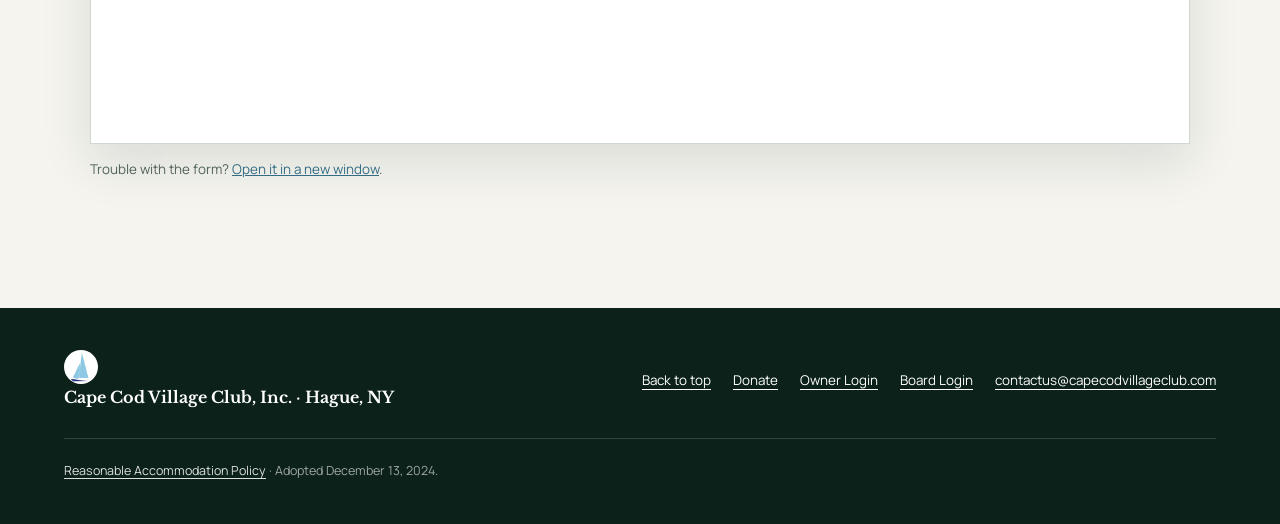
==== commit 4dba545b: "Donate frame: size to the form's own width (container queries) Co-Authored-By: Claude Opus 5.5 <nore" ====
--- a/donate/index.html
+++ b/donate/index.html
@@ -53,9 +53,9 @@
       <div class="guide-copy donate-intro">
         <p class="guide-lede">Gifts help with Club events, landscaping, the playground and the docks. Donations are voluntary and are processed securely through EasyHOA, the Club’s management system.</p>
       </div>
-      <div class="donate-frame-shell">
+      <div class="donate-frame-shell"><div class="donate-frame-box">
         <iframe class="donate-frame" src="https://easyhoa.website/capecodvillageclubinc/donations" title="Cape Cod Village Club donation form" loading="eager"></iframe>
-      </div>
+      </div></div>
       <p class="donate-fallback">Trouble with the form? <a href="https://easyhoa.website/capecodvillageclubinc/donations" target="_blank" rel="noopener">Open it in a new window</a>.</p>
     </div>
   </main>
--- a/css/donate.css
+++ b/css/donate.css
@@ -1,9 +1,13 @@
-/* Donate page: EasyHOA's donation form framed inside the site. */
+/* Donate page: EasyHOA's donation form framed inside the site.
+   EasyHOA's page (measured Oct 27, 2026): its site menu bar is 79px tall at every width (hidden here);
+   the page is ~1,240px tall when the form is 992px+ wide and ~1,700-1,790px when narrower.
+   Heights follow the frame's own width (container queries) and leave room for validation messages. */
 .donate-wrap { width: min(1100px, 100%); }
 .donate-intro { max-width: 780px; margin-bottom: 26px; }
-.donate-frame-shell { position: relative; overflow: hidden; height: 1340px; background: #fff; border: 1px solid var(--line); box-shadow: var(--shadow); }
+.donate-frame-shell { container-type: inline-size; background: #fff; border: 1px solid var(--line); box-shadow: var(--shadow); }
+.donate-frame-box { position: relative; overflow: hidden; height: 1880px; }
 .donate-frame { position: absolute; top: -79px; left: 0; width: 100%; height: calc(100% + 79px); border: 0; display: block; background: #fff; }
+@container (min-width: 992px) { .donate-frame-box { height: 1330px; } }
+@container (max-width: 559px) { .donate-frame-box { height: 1940px; } }
 .donate-fallback { margin: 14px 0 0; color: var(--muted); font-size: .84rem; }
 .donate-fallback a { color: var(--lake); }
-@media (max-width: 1060px) { .donate-frame-shell { height: 1880px; } }
-@media (max-width: 600px)  { .donate-frame-shell { height: 1960px; margin: 0 -6px; } }
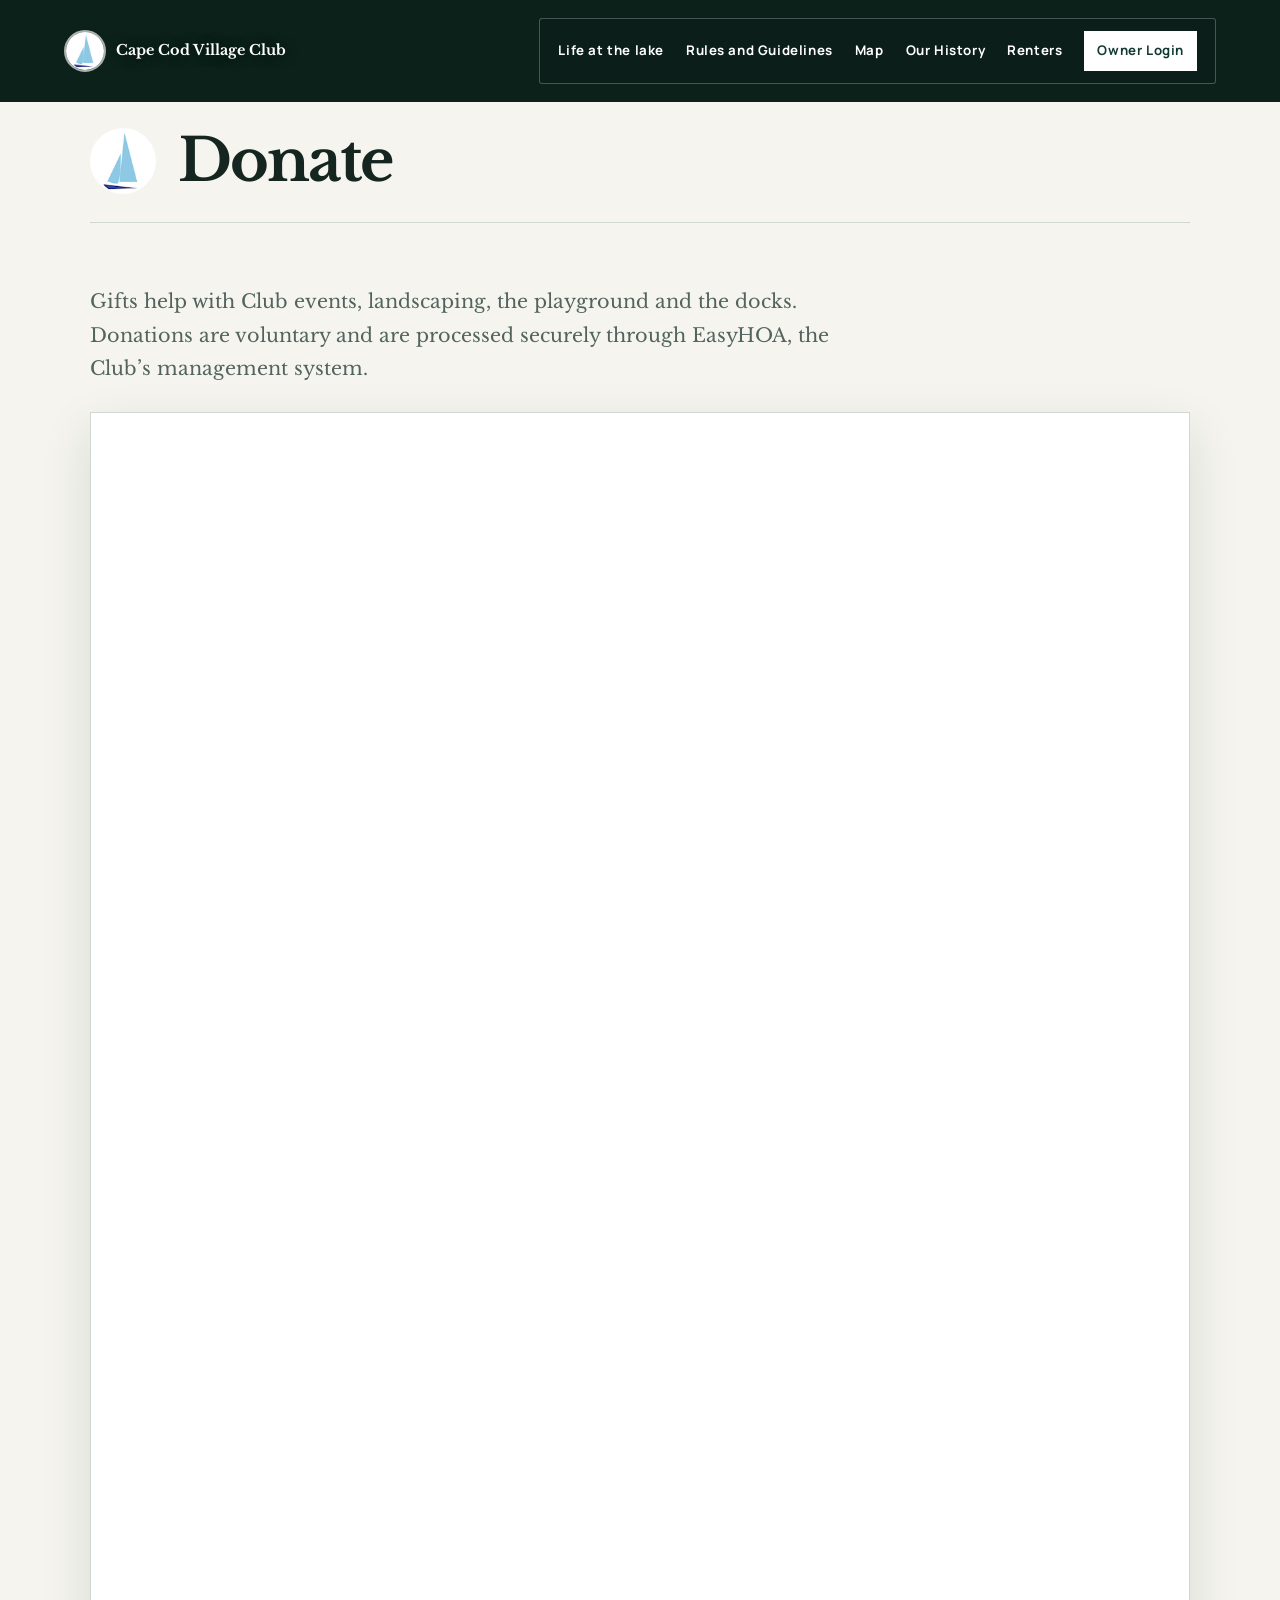
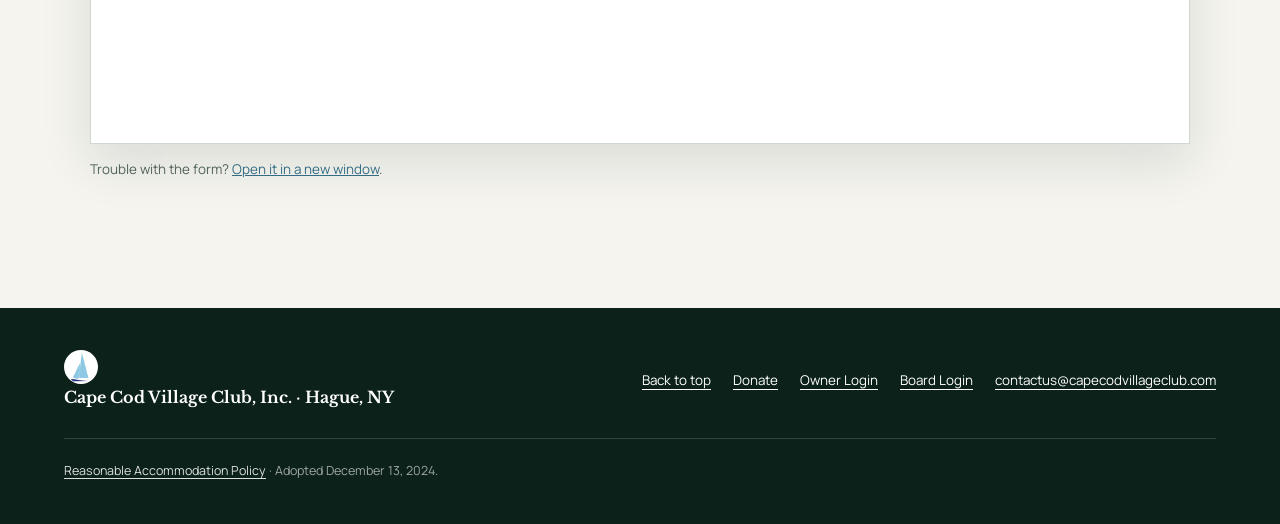
==== commit 3c98cd8d: "Move Board Login from the top menu to the footer only Co-Authored-By: Claude Opus 5.5 <noreply@anthr" ====
--- a/donate/index.html
+++ b/donate/index.html
@@ -39,7 +39,6 @@
       <a href="../#history">Our History</a>
       <a href="../renter-guide/">Renters</a>
       <a class="portal-link" href="https://app.easyhoa.com/login.html?redirect=login" target="_blank" rel="noopener">Owner Login</a>
-      <a class="portal-link board" href="https://dashboard.easyhoa.com/login/?redirect=login" target="_blank" rel="noopener">Board Login</a>
     </nav>
   </div>
 
--- a/css/site.css
+++ b/css/site.css
@@ -603,9 +603,4 @@
   .history-feature { max-width: 340px; }
 }
 
-/* Donate */
-.closing-donate { margin-top: 34px; }
-.closing-donate p { margin: 0 0 16px; font-size: .95rem; }
-.btn.donate-btn { background: var(--sand); border-color: var(--sand); color: #15251f; }
-.btn.donate-btn:hover, .btn.donate-btn:focus-visible { background: #efd39f; border-color: #efd39f; }
-
+
